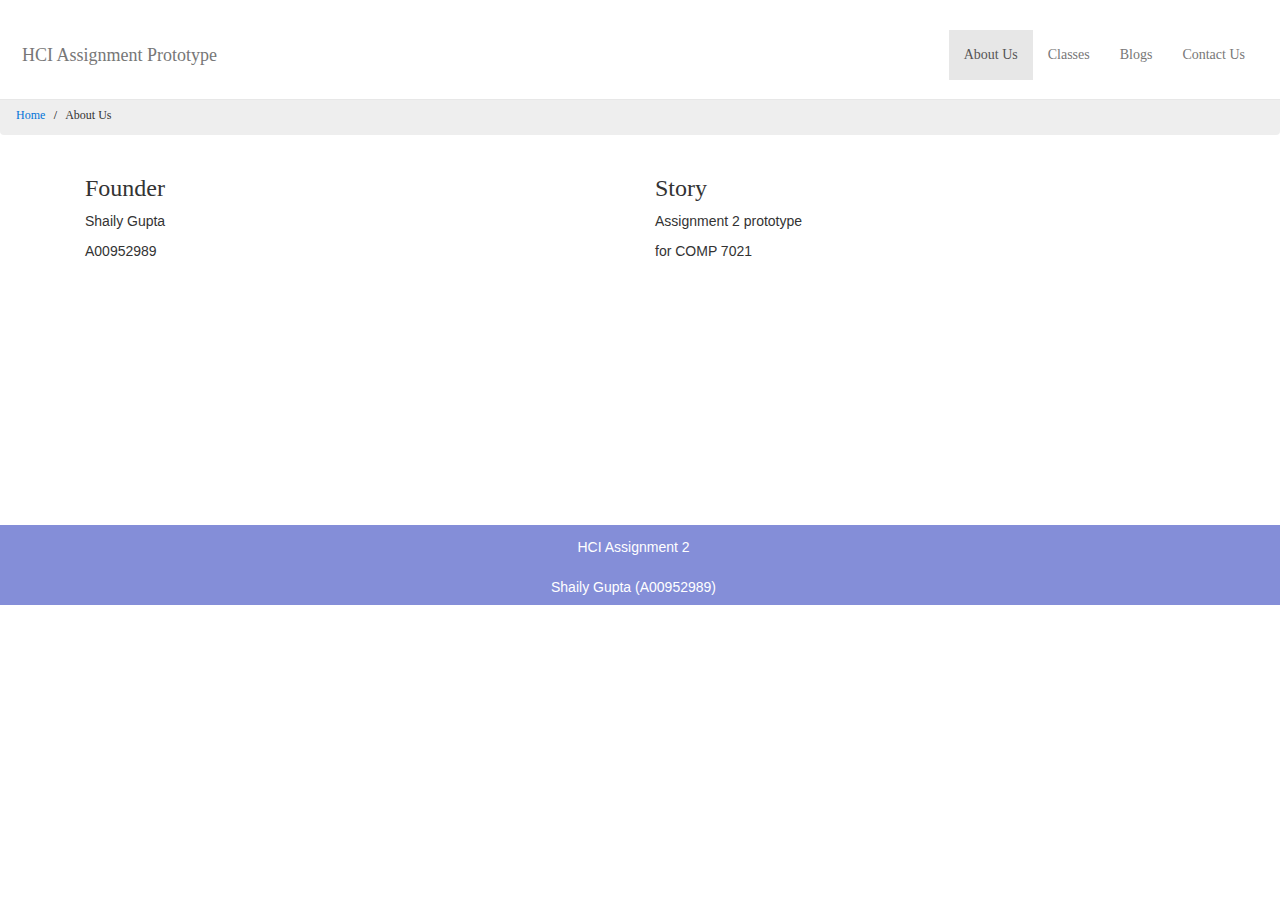
==== bread_choice.html @ db3d18e3 "Init" ====
<html lang="en">
<head>
  <title>HCI Assignment</title>
  <meta charset="utf-8">
  <meta name="viewport" content="width=device-width, initial-scale=1">
  <link rel="stylesheet" href="https://maxcdn.bootstrapcdn.com/bootstrap/3.3.7/css/bootstrap.min.css">
  <link rel="stylesheet" href="css/style.css">
  <script src="https://ajax.googleapis.com/ajax/libs/jquery/3.3.1/jquery.min.js"></script>
  <script src="https://maxcdn.bootstrapcdn.com/bootstrap/3.3.7/js/bootstrap.min.js"></script>
</head>
<body>
  <nav class="navbar navbar-default navbar-fixed-top">
  <div class="container-fluid">
    <!-- Brand and toggle get grouped for better mobile display -->
    <div class="navbar-header">
      <button type="button" class="navbar-toggle collapsed" data-toggle="collapse" data-target="#bs-example-navbar-collapse-1" aria-expanded="false">
        <span class="sr-only">Toggle navigation</span>
        <span class="icon-bar"></span>
        <span class="icon-bar"></span>
        <span class="icon-bar"></span>
      </button>
      <a class="navbar-brand" href="index.html">HCI Assignment Prototype</a>
    </div>

    <!-- Collect the nav links, forms, and other content for toggling -->
    <div class="collapse navbar-collapse" id="bs-example-navbar-collapse-1">

      <ul class="nav navbar-nav navbar-right">
        <li class="active"><a href="about_us.html">About Us <span class="sr-only">(current)</span></a></li>
        <li><a href="classes.html">Classes</a></li>
        <li><a href="blog.html">Blogs</a></li>
        <li role="separator" class="divider"></li>
          <li><a href="contacts.html">Contact Us</a></li>
      </ul>
    </div><!-- /.navbar-collapse -->
  </div><!-- /.container-fluid -->
</nav>

<ul class="breadcrumb">
    <li><a href="index.html">Home</a></li>
    <li>About Us</li>
</ul>

<div class="container" id="about">
    <div class="col-sm-6">
        <h3>Founder</h3>
        <p>Shaily Gupta</p>
        <p>A00952989</p>
      </div>
      <div class="col-sm-6">
        <h3>Story</h3>
        <p>Assignment 2 prototype</p>
        <p>for COMP 7021</p>
      </div>
</div>

<div class="footer">
    <p id="j8">HCI Assignment 2</p>
    <p id="j8"> Shaily Gupta (A00952989)</p>
</div>
</body>
---- css/style.css ----
.jumbotron{
  margin-bottom:0;
}
body {
    font-family: Georgia, serif;
    padding-top: 95px;
}
p{
  font-family: Verdana, sans-serif;
}

#j2{
  background-color: #848ed8; #with pattern
}
#j3{
  background-color: #00cdcd;
}
#j4{
  background-color: white; #white with Patterns
}
#j5{
  background-color: #f99d25; #with pattern
}
#j7{
  background-color: white;
}
#j6{
  background-color: white;
}
#j8{
  height: 40px;
  background-color: #848ed8;
  text-align: center;
  padding: 12px 20px 5px 7px;
  color: white;
  margin-bottom:0;
}

.navbar{
  background-color: white;
  color: #b7e5f7;
  height: 100px;
  padding: 30px 20px 5px 7px;
}
/* Style the list */
ul.breadcrumb {
  padding: 10px 16px;
  list-style: none;
  background-color: #eee;
}

/* Display list items side by side */
ul.breadcrumb li {
  display: inline;
  font-size: 12px;
}

/* Add a slash symbol (/) before/behind each list item */
ul.breadcrumb li+li:before {
  padding: 5px;
  color: black;
  content: "/\00a0";
}

/* Add a color to all links inside the list */
ul.breadcrumb li a {
  color: #0275d8;
  text-decoration: none;
}

/* Add a color on mouse-over */
ul.breadcrumb li a:hover {
  color: #01447e;
  text-decoration: underline;
}

#headingPara{
  font-size: small;
}

#message{
  height: 200px;
}

#about{
  height: 370px;
}

#class{
  height: 370px;
}

#blog{
  height: 370px;
}

#index{
  text-align: center;
}
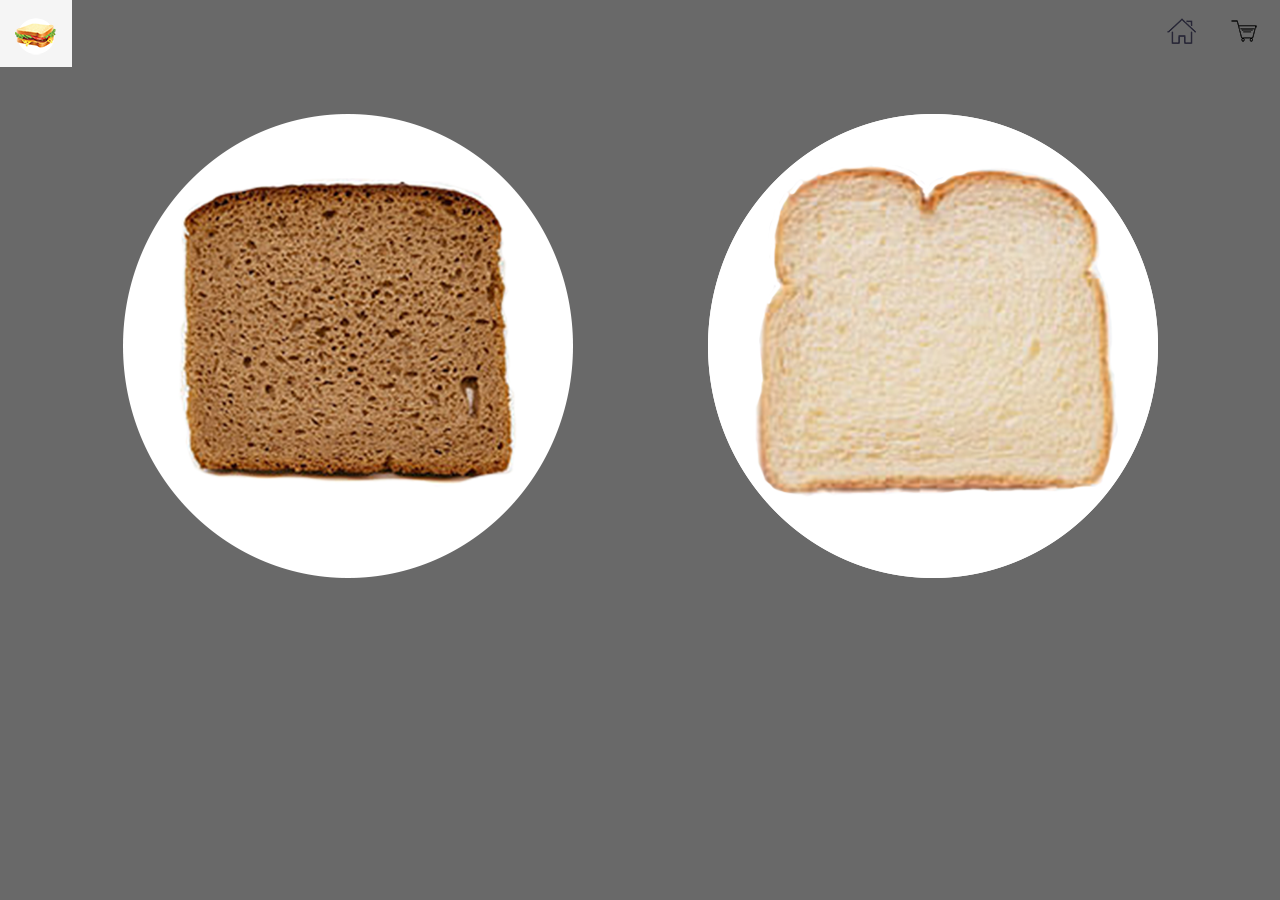
==== commit 40e8c84d: "Updating script" ====
--- a/bread_choice.html
+++ b/bread_choice.html
@@ -1,6 +1,7 @@
+<!DOCTYPE html>
 <html lang="en">
 <head>
-  <title>HCI Assignment</title>
+  <title>Sandwich Maker</title>
   <meta charset="utf-8">
   <meta name="viewport" content="width=device-width, initial-scale=1">
   <link rel="stylesheet" href="https://maxcdn.bootstrapcdn.com/bootstrap/3.3.7/css/bootstrap.min.css">
@@ -9,53 +10,42 @@
   <script src="https://maxcdn.bootstrapcdn.com/bootstrap/3.3.7/js/bootstrap.min.js"></script>
 </head>
 <body>
-  <nav class="navbar navbar-default navbar-fixed-top">
-  <div class="container-fluid">
-    <!-- Brand and toggle get grouped for better mobile display -->
-    <div class="navbar-header">
-      <button type="button" class="navbar-toggle collapsed" data-toggle="collapse" data-target="#bs-example-navbar-collapse-1" aria-expanded="false">
-        <span class="sr-only">Toggle navigation</span>
-        <span class="icon-bar"></span>
-        <span class="icon-bar"></span>
-        <span class="icon-bar"></span>
-      </button>
-      <a class="navbar-brand" href="index.html">HCI Assignment Prototype</a>
-    </div>
+  <nav class="navbar  navbar-fixed-top">
+    <!-- <div class="container-fluid"> -->
+      <div class="navbar-header">
+        <button type="button" class="navbar-toggle collapsed" data-toggle="collapse" data-target="#bs-example-navbar-collapse-1" aria-expanded="false">
+          <span class="sr-only">Toggle navigation</span>
+          <span class="icon-bar"></span>
+          <span class="icon-bar"></span>
+          <span class="icon-bar"></span>
+        </button>
+        <a class="navbar-brand nav1"  href="index.html"><img src="Images/sn-icon.png" class="img-responsive" alt="Sandwich Icon"></a>
+      </div>
+  
+  
+      <div class="collapse navbar-collapse" id="bs-example-navbar-collapse-1">
+  
+        <ul class="nav navbar-nav navbar-right" id="navbar">
+          <li><a href="index.html" class="nav1"><img src="Images/home.ico" class="img-responsive" alt="Home Icon"><span class="sr-only">(current)</span></a></li>
+          <li><a href="shopping_cart.html" class="nav1"><img src="Images/shopping-cart.ico"  alt="shopping-cart Icon"><span class="sr-only">(current)</span></a></li>
+        </ul>
+      </div><!-- /.navbar-collapse -->
+    <!-- </div>/.container-fluid -->
+  </nav>
 
-    <!-- Collect the nav links, forms, and other content for toggling -->
-    <div class="collapse navbar-collapse" id="bs-example-navbar-collapse-1">
+  <div class="container">
+      <div class="row">
+          <div class="col-sm-6">
+              <a href="veggie_selection.html" id='image-click'><img src="Images/brown-bread.png" class="img-responsive" id="content" alt="brown-bread"></a>
+          </div>
+          <div class="col-sm-6">
+            <a href="veggie_selection.html" id='image-click'><img src="Images/white-bread.png" class="img-responsive" id="content" alt="white-bread"></a>
+        </div>
+      </div>
+      <br>
+      <br>
+  </div>
 
-      <ul class="nav navbar-nav navbar-right">
-        <li class="active"><a href="about_us.html">About Us <span class="sr-only">(current)</span></a></li>
-        <li><a href="classes.html">Classes</a></li>
-        <li><a href="blog.html">Blogs</a></li>
-        <li role="separator" class="divider"></li>
-          <li><a href="contacts.html">Contact Us</a></li>
-      </ul>
-    </div><!-- /.navbar-collapse -->
-  </div><!-- /.container-fluid -->
-</nav>
 
-<ul class="breadcrumb">
-    <li><a href="index.html">Home</a></li>
-    <li>About Us</li>
-</ul>
-
-<div class="container" id="about">
-    <div class="col-sm-6">
-        <h3>Founder</h3>
-        <p>Shaily Gupta</p>
-        <p>A00952989</p>
-      </div>
-      <div class="col-sm-6">
-        <h3>Story</h3>
-        <p>Assignment 2 prototype</p>
-        <p>for COMP 7021</p>
-      </div>
-</div>
-
-<div class="footer">
-    <p id="j8">HCI Assignment 2</p>
-    <p id="j8"> Shaily Gupta (A00952989)</p>
-</div>
 </body>
+</html>
--- a/css/style.css
+++ b/css/style.css
@@ -1,99 +1,216 @@
-.jumbotron{
-  margin-bottom:0;
-}
+
 body {
-    font-family: Georgia, serif;
     padding-top: 95px;
-}
-p{
-  font-family: Verdana, sans-serif;
-}
-
-#j2{
-  background-color: #848ed8; #with pattern
-}
-#j3{
-  background-color: #00cdcd;
-}
-#j4{
-  background-color: white; #white with Patterns
-}
-#j5{
-  background-color: #f99d25; #with pattern
-}
-#j7{
-  background-color: white;
-}
-#j6{
-  background-color: white;
-}
-#j8{
-  height: 40px;
-  background-color: #848ed8;
-  text-align: center;
-  padding: 12px 20px 5px 7px;
-  color: white;
-  margin-bottom:0;
-}
+    background-color: dimgray;
+}
+
 
 .navbar{
-  background-color: white;
-  color: #b7e5f7;
-  height: 100px;
-  padding: 30px 20px 5px 7px;
-}
-/* Style the list */
-ul.breadcrumb {
-  padding: 10px 16px;
-  list-style: none;
-  background-color: #eee;
-}
-
-/* Display list items side by side */
-ul.breadcrumb li {
-  display: inline;
-  font-size: 12px;
-}
-
-/* Add a slash symbol (/) before/behind each list item */
-ul.breadcrumb li+li:before {
-  padding: 5px;
-  color: black;
-  content: "/\00a0";
-}
-
-/* Add a color to all links inside the list */
-ul.breadcrumb li a {
-  color: #0275d8;
-  text-decoration: none;
-}
-
-/* Add a color on mouse-over */
-ul.breadcrumb li a:hover {
-  color: #01447e;
-  text-decoration: underline;
-}
-
-#headingPara{
-  font-size: small;
-}
-
-#message{
-  height: 200px;
-}
-
-#about{
-  height: 370px;
-}
-
-#class{
-  height: 370px;
-}
-
-#blog{
-  height: 370px;
-}
-
-#index{
-  text-align: center;
-}
+  background-color: dimgray;
+}
+
+#main-image{
+  display: block;
+  margin-left: auto;
+  margin-right: auto;
+  /* margin-top: 10px; */
+  /* width: 50%; */
+}
+
+#content{
+  display: block;
+  margin-left: auto;
+  margin-right: auto;
+}
+
+#navbar{
+  padding-right: 20px;
+}
+
+#image-click{
+  opacity: 1;
+  display: block;
+  width: 100%;
+  height: auto;
+  transition: .5s ease;
+  backface-visibility: hidden;
+}
+
+.col-sm-6:hover #image-click{
+  opacity: 0.3;
+}
+
+
+.container1:hover #image-click{
+  opacity: 0.3;
+}
+
+.col-sm-3:hover #image-click{
+  opacity: 0.3;
+}
+
+.navbar-brand:hover{
+  background-color: whitesmoke;
+  height: 67px;
+}
+
+input[type=checkbox].css-checkbox{ 
+  display: none; 
+}
+
+input[type=checkbox].css-checkbox1{ 
+  display: none; 
+}
+
+input[type=checkbox].css-checkbox2{ 
+  display: none; 
+}
+
+input[type=checkbox].css-checkbox3{ 
+  display: none; 
+}
+
+input[type=checkbox].css-checkbox4{ 
+  display: none; 
+}
+
+input[type=checkbox].css-checkbox5{ 
+  display: none; 
+}
+
+input[type=checkbox].css-checkbox6{ 
+  display: none; 
+}
+
+input[type=checkbox].css-checkbox7{ 
+  display: none; 
+}
+
+.css-label{
+    /* padding-left: 20px; */
+    display: flex;
+    width: 200px;
+    height: 200px;
+    background-image: url("../Images/cheddar_cheese.png");
+    background-repeat: no-repeat;
+    background-size: contain;
+}
+
+.css-label1{
+  /* padding-left: 20px; */
+  display: flex;
+  width: 200px;
+  height: 200px;
+  background-image: url("../Images/white_cheese.png");
+  background-repeat: no-repeat;
+  background-size: contain;
+}
+
+.css-label2{
+  /* padding-left: 20px; */
+  display: flex;
+  width: 200px;
+  height: 200px;
+  background-image: url("../Images/lettuce.png");
+  background-repeat: no-repeat;
+  background-size: contain;
+}
+
+.css-label3{
+  /* padding-left: 20px; */
+  display: flex;
+  width: 200px;
+  height: 200px;
+  background-image: url("../Images/tomato.png");
+  background-repeat: no-repeat;
+  background-size: contain;
+}
+
+.css-label4{
+  /* padding-left: 20px; */
+  display: flex;
+  width: 200px;
+  height: 200px;
+  background-image: url("../Images/cucumber.png");
+  background-repeat: no-repeat;
+  background-size: contain;
+}
+
+.css-label5{
+  /* padding-left: 20px; */
+  display: flex;
+  width: 200px;
+  height: 200px;
+  background-image: url("../Images/jalapeno.png");
+  background-repeat: no-repeat;
+  background-size: contain;
+}
+
+.css-label6{
+  /* padding-left: 20px; */
+  display: flex;
+  width: 200px;
+  height: 200px;
+  background-image: url("../Images/turkey_meat.png");
+  background-repeat: no-repeat;
+  background-size: contain;
+}
+
+.css-label7{
+  /* padding-left: 20px; */
+  display: flex;
+  width: 200px;
+  height: 200px;
+  background-image: url("../Images/bacon.png");
+  background-repeat: no-repeat;
+  background-size: contain;
+}
+
+input[type=checkbox].css-checkbox:checked + label.css-label {
+ background-position: 0 0;
+ border: 5px solid lightgray;
+ opacity: 0.3;
+}
+
+input[type=checkbox].css-checkbox1:checked + label.css-label1 {
+  background-position: 0 0;
+  border: 5px solid lightgray;
+  opacity: 0.3;
+ }
+
+ input[type=checkbox].css-checkbox2:checked + label.css-label2 {
+  background-position: 0 0;
+  border: 5px solid lightgray;
+  opacity: 0.3;
+ }
+
+ input[type=checkbox].css-checkbox3:checked + label.css-label3 {
+  background-position: 0 0;
+  border: 5px solid lightgray;
+  opacity: 0.3;
+ }
+
+ input[type=checkbox].css-checkbox4:checked + label.css-label4 {
+  background-position: 0 0;
+  border: 5px solid lightgray;
+  opacity: 0.3;
+ }
+
+ input[type=checkbox].css-checkbox5:checked + label.css-label5 {
+  background-position: 0 0;
+  border: 5px solid lightgray;
+  opacity: 0.3;
+ }
+
+ input[type=checkbox].css-checkbox6:checked + label.css-label6 {
+  background-position: 0 0;
+  border: 5px solid lightgray;
+  opacity: 0.3;
+ }
+
+ input[type=checkbox].css-checkbox7:checked + label.css-label7 {
+  background-position: 0 0;
+  border: 5px solid lightgray;
+  opacity: 0.3;
+ }
+
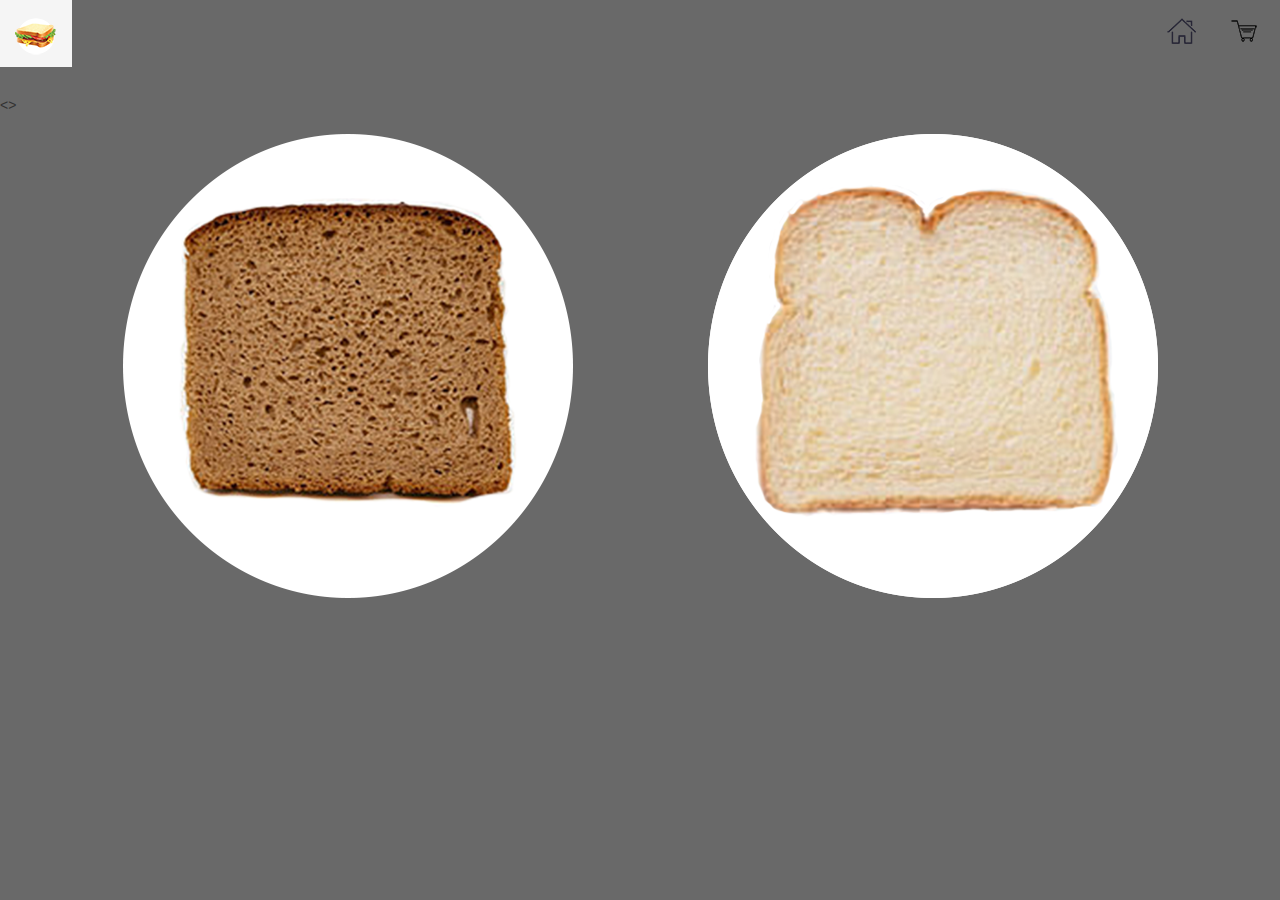
==== commit ac58b124: "testing" ====
--- a/bread_choice.html
+++ b/bread_choice.html
@@ -32,7 +32,7 @@
       </div><!-- /.navbar-collapse -->
     <!-- </div>/.container-fluid -->
   </nav>
-
+  <>
   <div class="container">
       <div class="row">
           <div class="col-sm-6">
--- a/css/style.css
+++ b/css/style.css
@@ -45,7 +45,7 @@
   opacity: 0.3;
 }
 
-.col-sm-3:hover #image-click{
+.col-sm-2:hover #image-click{
   opacity: 0.3;
 }
 
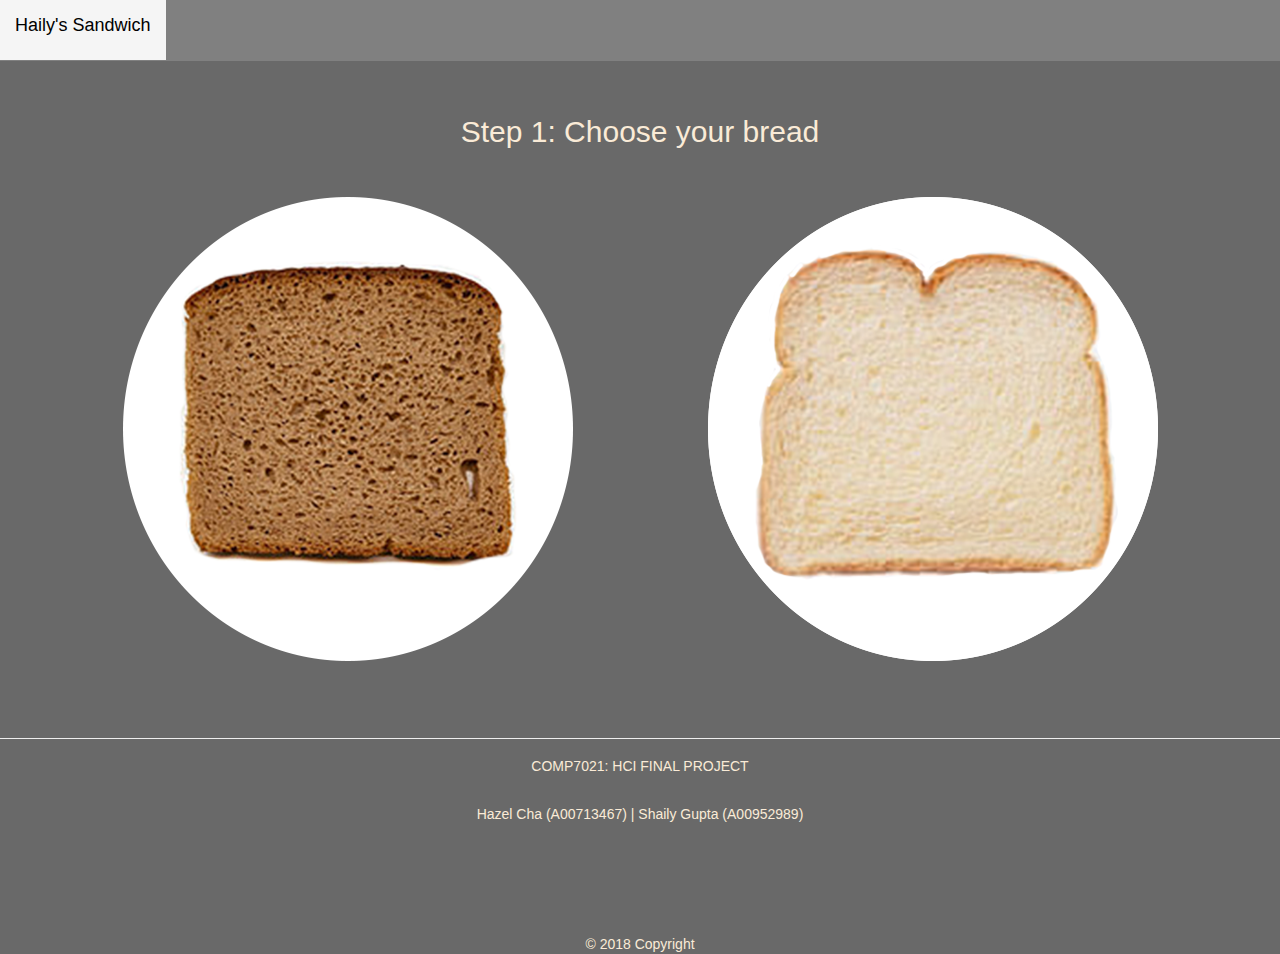
==== commit 6eaab98b: "Updating" ====
--- a/bread_choice.html
+++ b/bread_choice.html
@@ -1,39 +1,46 @@
 <!DOCTYPE html>
 <html lang="en">
 <head>
-  <title>Sandwich Maker</title>
+  <title>Haily's Sandwich</title>
   <meta charset="utf-8">
   <meta name="viewport" content="width=device-width, initial-scale=1">
   <link rel="stylesheet" href="https://maxcdn.bootstrapcdn.com/bootstrap/3.3.7/css/bootstrap.min.css">
+  <link rel="stylesheet" href="https://use.fontawesome.com/releases/v5.8.1/css/all.css" integrity="sha384-50oBUHEmvpQ+1lW4y57PTFmhCaXp0ML5d60M1M7uH2+nqUivzIebhndOJK28anvf" crossorigin="anonymous">
   <link rel="stylesheet" href="css/style.css">
   <script src="https://ajax.googleapis.com/ajax/libs/jquery/3.3.1/jquery.min.js"></script>
   <script src="https://maxcdn.bootstrapcdn.com/bootstrap/3.3.7/js/bootstrap.min.js"></script>
 </head>
 <body>
-  <nav class="navbar  navbar-fixed-top">
-    <!-- <div class="container-fluid"> -->
-      <div class="navbar-header">
-        <button type="button" class="navbar-toggle collapsed" data-toggle="collapse" data-target="#bs-example-navbar-collapse-1" aria-expanded="false">
-          <span class="sr-only">Toggle navigation</span>
-          <span class="icon-bar"></span>
-          <span class="icon-bar"></span>
-          <span class="icon-bar"></span>
-        </button>
-        <a class="navbar-brand nav1"  href="index.html"><img src="Images/sn-icon.png" class="img-responsive" alt="Sandwich Icon"></a>
+    <nav class="navbar  navbar-fixed-top">
+        <!-- <div class="container-fluid"> -->
+          <div class="navbar-header">
+            <button type="button" class="navbar-toggle collapsed" data-toggle="collapse" data-target="#bs-example-navbar-collapse-1" aria-expanded="false">
+              <span class="sr-only">Toggle navigation</span>
+              <span class="icon-bar"></span>
+              <span class="icon-bar"></span>
+              <span class="icon-bar"></span>
+            </button>
+            <a class="navbar-brand" id="main"  href="index.html">Haily's Sandwich</a>
+          </div>
+      
+      
+          <div class="collapse navbar-collapse" id="bs-example-navbar-collapse-1">
+      
+            <ul class="nav navbar-nav navbar-right" id="navbar">
+              <li><a href="profile.html" class="nav1"><i class="far fa-user-circle fa-2x" id="pro-icon"></i><span class="sr-only">(current)</span></a></li>
+              <li><a href="shopping_cart.html" class="nav1"><i class="fas fa-shopping-cart fa-2x" id="pro-icon"></i><span class="sr-only">(current)</span></a></li>
+            </ul>
+          </div><!-- /.navbar-collapse -->
+        <!-- </div>/.container-fluid -->
+      </nav>
+
+  <div class="container">
+      <div class="row">
+        <div class="col-sm-12">
+          <h2 class="text-center">Step 1: Choose your bread</h2>
+          <br>
+        </div>
       </div>
-  
-  
-      <div class="collapse navbar-collapse" id="bs-example-navbar-collapse-1">
-  
-        <ul class="nav navbar-nav navbar-right" id="navbar">
-          <li><a href="index.html" class="nav1"><img src="Images/home.ico" class="img-responsive" alt="Home Icon"><span class="sr-only">(current)</span></a></li>
-          <li><a href="shopping_cart.html" class="nav1"><img src="Images/shopping-cart.ico"  alt="shopping-cart Icon"><span class="sr-only">(current)</span></a></li>
-        </ul>
-      </div><!-- /.navbar-collapse -->
-    <!-- </div>/.container-fluid -->
-  </nav>
-  <>
-  <div class="container">
       <div class="row">
           <div class="col-sm-6">
               <a href="veggie_selection.html" id='image-click'><img src="Images/brown-bread.png" class="img-responsive" id="content" alt="brown-bread"></a>
@@ -46,6 +53,20 @@
       <br>
   </div>
 
-
+  <hr/>
+   <!-- Footer -->
+<div id="footer">
+    <div class=" text-center ">
+          <!-- Content -->
+          <h5 class="text-uppercase">COMP7021: HCI Final Project</h5>
+          <br>
+          <p>Hazel Cha (A00713467) | Shaily Gupta (A00952989)</p>
+          <br> <br><br><br><br>
+          <!-- Copyright -->
+          © 2018 Copyright
+          <!-- Copyright -->
+    </div>
+  </div>
+  <!-- Footer -->
 </body>
 </html>
--- a/css/style.css
+++ b/css/style.css
@@ -2,6 +2,7 @@
 body {
     padding-top: 95px;
     background-color: dimgray;
+    color: antiquewhite;
 }
 
 
@@ -45,13 +46,20 @@
   opacity: 0.3;
 }
 
+.container1{
+  padding-top: 60px;
+  font-family: 'Gill Sans', 'Gill Sans MT', Calibri, 'Trebuchet MS', sans-serif;
+  font-stretch: wider;
+  margin-bottom: 1%;
+}
+
 .col-sm-2:hover #image-click{
   opacity: 0.3;
 }
 
 .navbar-brand:hover{
   background-color: whitesmoke;
-  height: 67px;
+  height: 60px;
 }
 
 input[type=checkbox].css-checkbox{ 
@@ -214,3 +222,107 @@
   opacity: 0.3;
  }
 
+ #main{
+   color: antiquewhite;
+ }
+
+ #main:hover{
+  /* background-color: lightgray; */
+  color: black;
+}
+
+#main-text{
+  font-family: 'Segoe UI', Tahoma, Geneva, Verdana, sans-serif;
+  font-stretch: wider;
+}
+
+h4{
+  font-family: 'Gill Sans', 'Gill Sans MT', Calibri, 'Trebuchet MS', sans-serif;
+  font-stretch: wider;
+}
+
+.button1{
+  background-color: dimgray;
+  color: antiquewhite;
+}
+
+#pro-icon{
+  color: antiquewhite;
+}
+
+.navbar{
+  background-color: grey;
+}
+
+#pro-icon:hover{
+  color: gray;
+}
+
+.cart a{
+  height: 35px;
+  text-decoration: none;
+}
+
+#profile-container{
+  background-color: antiquewhite;
+  padding-top: 2%;
+  padding-bottom: 2%;
+  color: #787878;
+}
+
+.modal-content{
+  color: black;
+}
+
+#myDIV{
+  display: none;
+}
+
+#profile-image{
+  align-content: center;
+}
+
+* {box-sizing: border-box}
+
+/* Style the tab */
+.tab {
+  float: left;
+  border: 1px solid #ccc;
+  background-color: #f1f1f1;
+  width: 30%;
+  height: 300px;
+}
+
+/* Style the buttons that are used to open the tab content */
+.tab button {
+  display: block;
+  background-color: inherit;
+  color: black;
+  padding: 22px 16px;
+  width: 100%;
+  border: none;
+  outline: none;
+  text-align: left;
+  cursor: pointer;
+  transition: 0.3s;
+}
+
+/* Change background color of buttons on hover */
+.tab button:hover {
+  background-color: #ddd;
+}
+
+/* Create an active/current "tab button" class */
+.tab button.active {
+  background-color: #ccc;
+}
+
+/* Style the tab content */
+.tabcontent {
+  float: left;
+  padding: 0px 12px;
+  border: 1px solid #ccc;
+  width: 70%;
+  border-left: none;
+  height: 300px;
+}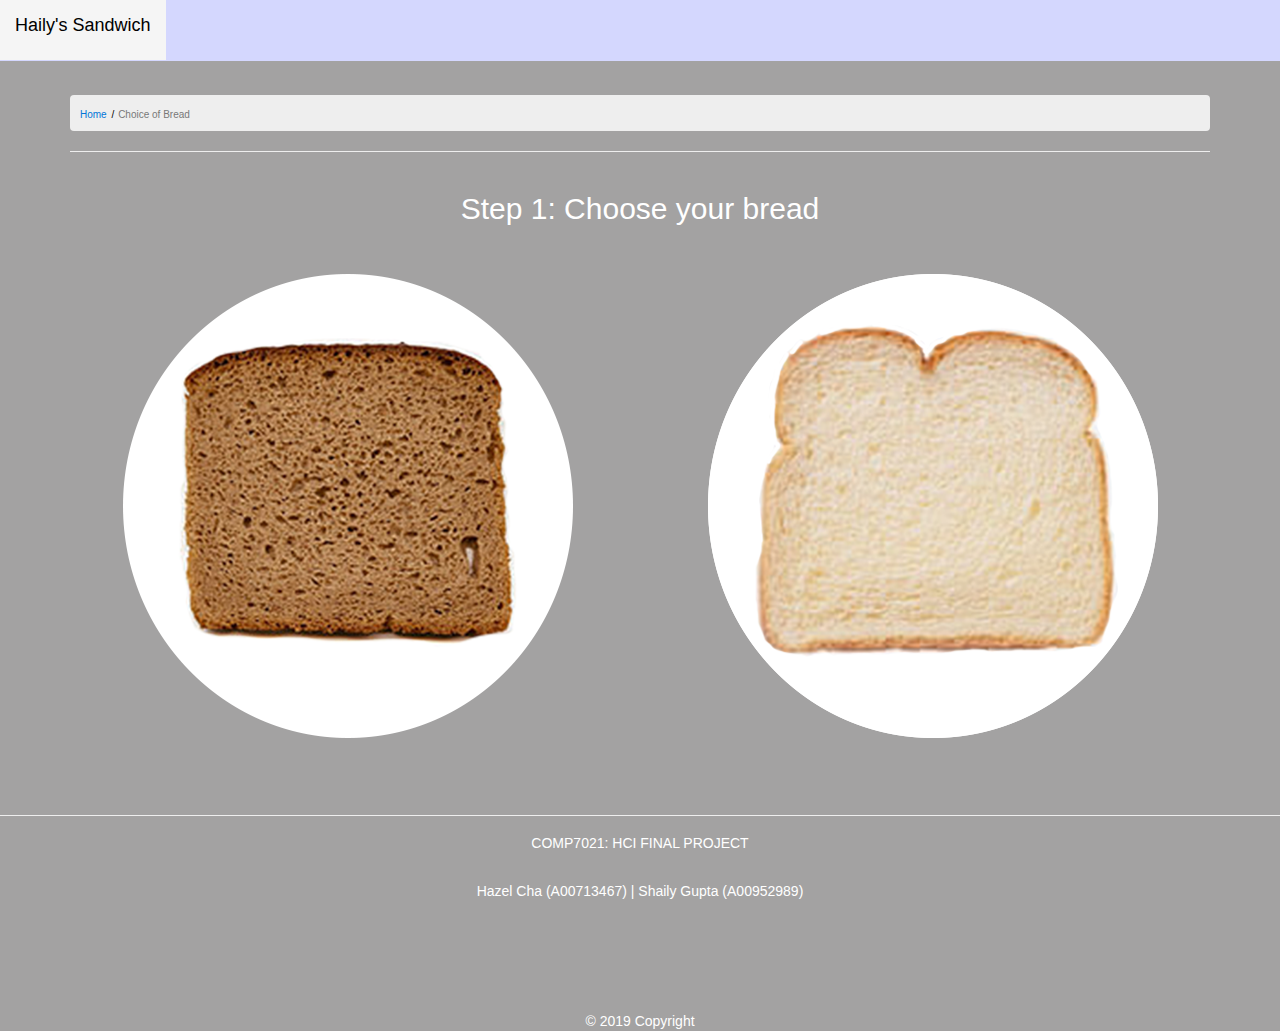
==== commit 3ac60324: "Adding breadcrumb" ====
--- a/bread_choice.html
+++ b/bread_choice.html
@@ -35,6 +35,11 @@
       </nav>
 
   <div class="container">
+      <ul class="breadcrumb">
+          <li><a href="index.html">Home</a></li>
+          <li id="BreadChoice">Choice of Bread</li>
+        </ul>
+        <hr>
       <div class="row">
         <div class="col-sm-12">
           <h2 class="text-center">Step 1: Choose your bread</h2>
@@ -63,7 +68,7 @@
           <p>Hazel Cha (A00713467) | Shaily Gupta (A00952989)</p>
           <br> <br><br><br><br>
           <!-- Copyright -->
-          © 2018 Copyright
+          © 2019 Copyright
           <!-- Copyright -->
     </div>
   </div>
--- a/css/style.css
+++ b/css/style.css
@@ -1,14 +1,12 @@
 
 body {
     padding-top: 95px;
-    background-color: dimgray;
-    color: antiquewhite;
-}
-
-
-.navbar{
-  background-color: dimgray;
-}
+    background-color: rgb(163, 162, 162);
+    color: white;
+}
+
+
+
 
 #main-image{
   display: block;
@@ -223,7 +221,7 @@
  }
 
  #main{
-   color: antiquewhite;
+   color: black;
  }
 
  #main:hover{
@@ -247,11 +245,12 @@
 }
 
 #pro-icon{
-  color: antiquewhite;
+  color: black;
 }
 
 .navbar{
-  background-color: grey;
+  background-color:#D4D7FE;
+  color: black;
 }
 
 #pro-icon:hover{
@@ -264,7 +263,7 @@
 }
 
 #profile-container{
-  background-color: antiquewhite;
+  background-color: white;
   padding-top: 2%;
   padding-bottom: 2%;
   color: #787878;
@@ -325,4 +324,41 @@
   width: 70%;
   border-left: none;
   height: 300px;
+}
+
+/* Style the list */
+ul.breadcrumb {
+  padding: 8px 10px;
+  list-style: none;
+  background-color: #eee;
+  color: #787878
+}
+
+/* Display list items side by side */
+ul.breadcrumb li {
+  display: inline;
+  font-size: 10px;
+}
+
+/* Add a slash symbol (/) before/behind each list item */
+ul.breadcrumb li+li:before {
+  padding: 1px;
+  color: black;
+  content: "/\00a0";
+}
+
+/* Add a color to all links inside the list */
+ul.breadcrumb li a {
+  color: #0275d8;
+  text-decoration: none;
+}
+
+/* Add a color on mouse-over */
+ul.breadcrumb li a:hover {
+  color: #01447e;
+  text-decoration: none;
+}
+
+#profileBR{
+  display: none;
 }